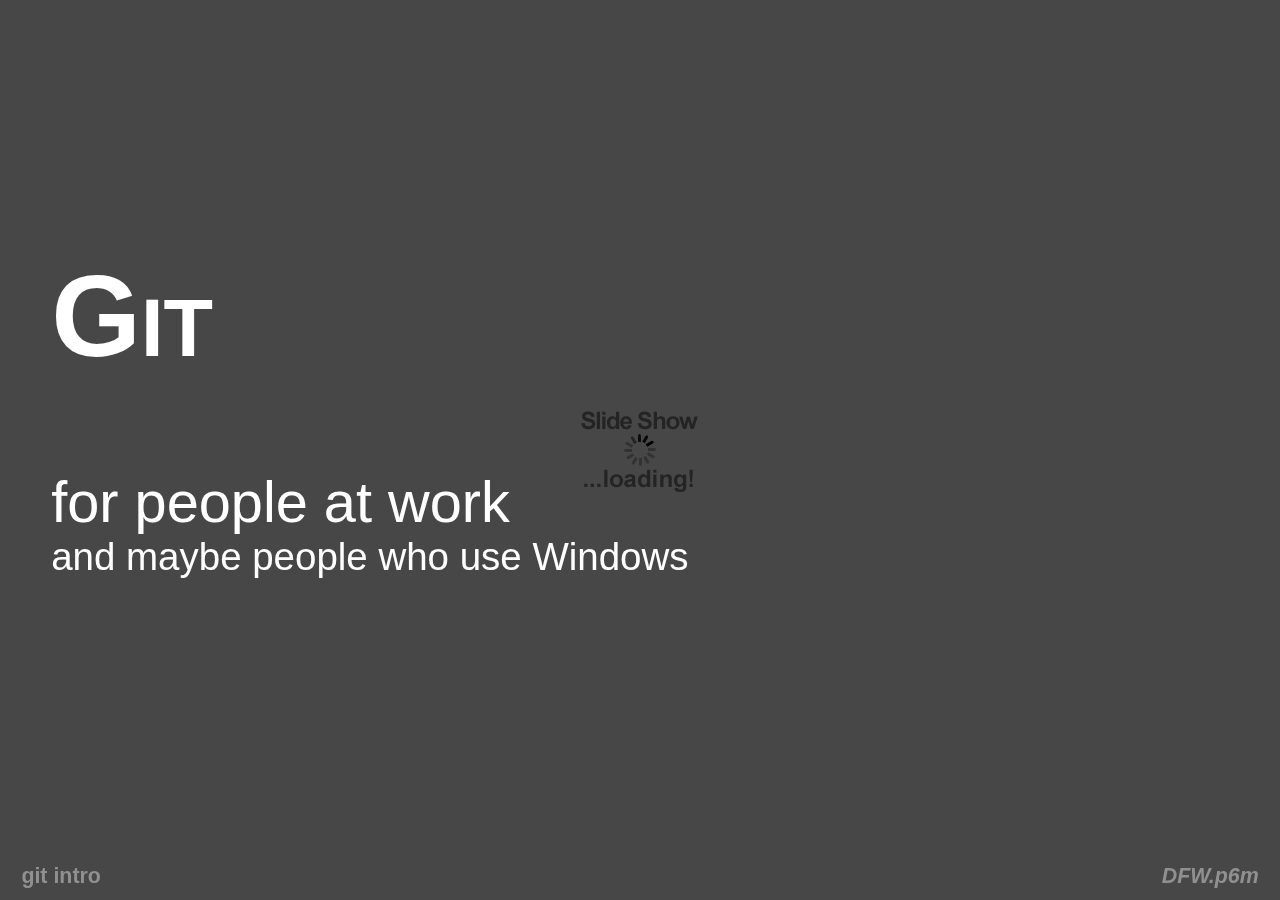
==== slideshow.html @ 4ffb4d1a "initial commit" ====
<!DOCTYPE html PUBLIC "-//W3C//DTD XHTML 1.0 Strict//EN"
        "http://www.w3.org/TR/xhtml1/DTD/xhtml1-strict.dtd">

<html xmlns="http://www.w3.org/1999/xhtml">

<head>
<title>git intro</title>
<!-- metadata -->
<meta name="contributor" content="youcan[64]netzgesta[46]de" />
<meta name="publisher" content="s5.netzgesta.de" />
<meta name="description" content="S5 1.3 is a very flexible and lightweight slide show system available for anyone to use (including transitions and scalable fonts and images)" />
<meta name="keywords" content="S5, version 1.3, slide show, presentation-mode, projection-mode, powerpoint-like, scala-like, keynote-like, incremental display, scalable fonts, scalable images, transitions, notes, osf, xoxo, css, javascript, xhtml, public domain" />

<meta name="generator" content="S5" />
<meta name="version" content="1" />
<meta name="subject" content="DBIx::Class" />
<meta name="author" content="See first slide" />
<meta name="company" content="N/A" />
<meta name="robots" content="index, follow" />
<meta name="revisit-after" content="7 days" />
<!-- meta additionally -->
<meta http-equiv="content-type" content="text/html; charset=utf-8" />
<meta http-equiv="Content-Script-Type" content="text/javascript" />
<meta http-equiv="Content-Style-Type" content="text/css" /><!-- configuration parameters -->
<meta name="defaultView" content="slideshow" />
<meta name="controlVis" content="hidden" />
<!-- configuration transition extension -->
<meta name="tranSitions" content="true" />
<meta name="fadeDuration" content="200" />
<meta name="incrDuration" content="200" />
<!-- configuration autoplay extension -->
<meta name="autoMatic" content="false" />
<meta name="playLoop" content="true" />
<meta name="playDelay" content="10" />
<!-- configuration audio extension -->
<meta name="audioSupport" content="false" />
<meta name="audioVolume" content="0" />
<meta name="audioError" content="false" />
<!-- configuration audio debug -->
<meta name="audioDebug" content="false" />
<!-- style sheet links -->
<link rel="stylesheet" href="ui/scala_utf/slides.css" type="text/css" media="projection" id="slideProj" />
<link rel="stylesheet" href="ui/scala_utf/outline.css" type="text/css" media="screen" id="outlineStyle" />
<link rel="stylesheet" href="ui/scala_utf/print.css" type="text/css" media="print" id="slidePrint" />
<link rel="stylesheet" href="ui/scala_utf/opera.css" type="text/css" media="projection" id="operaFix" />
<!-- embedded styles -->
<style type="text/css" media="all">
.imgcon {width: 100%; margin: 0 auto; padding: 0; text-align: center;}
#anim {width: 33%; height: 320px; position: relative;}
#anim img {position: absolute; top: 0px; left: 0px;}
.red {color: red;}
.grey {color: gray;}
</style>
<!-- S5 JS -->
<script src="ui/scala_utf/slides.js" type="text/javascript"></script>
</head>
<body>

<div class="layout">
   <div id="controls"><!-- DO NOT EDIT --></div>
   <div id="currentSlide"><!-- DO NOT EDIT --></div>
   <div id="header"></div>
   <div id="footer">
      <h1>git intro</h1>
      <h2>DFW.p6m</h2>
   </div>
</div>

<div class="presentation">

   <div class="slide">
      <h1>Git</h1>
      <h3>for people at work</h3>
      <h4>and maybe people who use Windows</h4>
   </div>

   <div class="slide">
      <h1>Why Git?</h1>
      <ul>
         <li>Get work done with a bad network connection</li>
         <li>Work from home</li>
         <li>Branching that works</li>
         <li>Super fast: Save time, rule the world</li>
      </ul>
   </div>


   <div class="slide">
      <h1>Initial Setup</h1>
      <pre>git config --global user.name 'Arthur Axel Schmidt'
git config --global user.email frew@gmail.com</pre>
</div>

   <div class="slide">
      <h1>Common Workflows</h1>
   </div>

   <div class="slide">
      <h1>Inital Checkout</h1>
      <p>The following uses SSH and your public ssh key to authenticate and get the repository.</p>
      <pre> git clone git@<strong>server</strong>:<strong>project</strong>.git</pre>
   </div>

   <div class="slide">
      <h1>Start the day (update)</h1>
      <p>(I wouldn't do this if I were working on a branch)</p>
      <p>This basically gets the changes from origin that your coworkers have checked in and merges them into your master branch</p>
      <pre> git pull origin master</pre>
   </div>

   <div class="slide">
      <h1>Adding features/fixing bugs</h1>
<pre>
git checkout -b fix-printouts
# hack till <strong>anything</strong> works
git diff
git checkin -m 'got foo to work'
# you finished!
git checkout master
git merge fix-printouts
git branch -d fix-printouts
</pre>
   </div>

   <div class="slide">
      <h1>Side-by-side Diffs</h1>
      <p>The following will allow you to use meld with git for side-by-side diffs.  If you prefer some other tool, just pass it instead of -t</p>
      <pre>git difftool -y -t meld</pre>
   </div>

   <div class="slide">
      <h1>Forging your own tools</h1>
      <p>Do you really want to type that every time?  Didn't think so.</p>
      <p>Instead, make an executable file and put it in your path called git-sdiff and put the following in the file.</p>
      <pre>git difftool -y -t meld</pre>
      <p>Now you can just do</p>
      <pre>git sdiff</pre>
   </div>

   <div class="slide">
      <h1>File management</h1>
      <pre>git rm filename
git mv old new
# also the following Just Works
mv old new
git rm old
git add new</pre>
   </div>

   <div class="slide">
      <h1>Go home (check in to central server)</h1>
      <p>(I wouldn't do this if I were working on a branch)</p>
      <pre> git push origin master</pre>
   </div>

   <div class="slide">
      <h1>Fix a typo in the last commit message</h1>
      <pre> git commit --amend</pre>
      <p>Warning: do not do this if you have already pushed the commit to a remote server</p>
   </div>

   <div class="slide">
      <h1>Revert changes to a file</h1>
      <pre>rm file; git checkout file</pre>
   </div>

   <div class="slide">
      <h1>Undo a commit</h1>
      <p>At least once a week I make a commit that I wish I hadn't.  I may commit unfinished files with finished ones, misspell something.  Whatever.</p>
      <p>The following undoes the last commit.  You won't lose your work though, just your commit message.</p>
      <pre>git reset HEAD^</pre>
   </div>

   <div class="slide">
      <h1>Clean up your repo at the end of the week</h1>
      <p>Certain things you do in git accumulate cruft and will eventually degrade performance.  Fix that with the following command:</p>
      <pre>git gc --prune</pre>
   </div>

   <div class="slide">
      <h1>Bring in changes to long running branch</h1>
      <p>If your branch lasts a long time (generally they shouldn't, but it happens,) one good way to keep up to date is to use rebase:</p>
      <pre>
# working on branch database-refactor
git rebase master
</pre>
   <p>This will make it look like your branch has always been working on top of master</p>
   <p>Warning: be careful with rebase, it can change history and make your coworkers hate you</p>
   <p>(also: git rerere)</p>
   </div>

   <div class="slide">
      <h1>You forgot to make a branch!</h1>
      <p>It's monday and you're tired and you started to fix a bug and forgot to make a branch before you started working on it.  Never fear!  The following will get you out of the bind you are in:</p>
      <pre>
# hack hack hack
git stash
git checkout -b new-feature
git stash apply
# :D
</pre>
   </div>

   <div class="slide">
      <h1>You want to commit only part of a file</h1>
      <p>This <strong>probably</strong> means that you should have made a branch, but I'll still be your friend and help you out</p>
      <pre>git add --patch</pre>
      <p>The above command will allow you to only add parts of files to a commit.</p>
   </div>

   <div class="slide">
      <h1>Cheatsheets</h1>
      <a href="http://zrusin.blogspot.com/2007/09/git-cheat-sheet.html">The prettiest Cheatsheet ever</a>
   </div>

   <div class="slide">
      <h1>Guides</h1>
      <a href="http://github.com/guides/Home">Lots of material collected by githubbers</a>
   </div>

</div>
</body>
</html>
---- ui/scala_utf/slides.css ----
@import url(s5-core.css); /* required to make the slide show run at all */
@import url(framing.css); /* sets basic placement and size of slide components */
@import url(pretty.css);  /* stuff that makes the slides look better than blah */
---- ui/scala_utf/outline.css ----
/* don't change this unless you want the layout stuff to show up in the outline view! */

.hide, .layout div, #footer *, #controlForm * {display: none;}
#footer, #controls, #controlForm, #navLinks, #sheet {display: block; visibility: visible; margin: 0; padding: 0;}
#sheet {float: right; padding: 0.5em;}
html>body #sheet {position: fixed; top: 0; right: 0;}

/* making the outline look pretty-ish */

#slide0 h1, #slide0 h2, #slide0 h3, #slide0 h4 {border: none; margin: 0;}
#slide0 h1 {padding-top: 1.5em;}
.slide h1 {margin: 1.5em 0 0; padding-top: 0.25em; border-top: 1px solid #888; border-bottom: 1px solid #AAA;}
#sheet {border: 1px solid; border-width: 0 0 1px 1px; background: #FFF;}
---- ui/scala_utf/print.css ----
/* The following rule is necessary to have all slides appear in print! DO NOT REMOVE IT! */.slide, ul, p {page-break-inside: avoid; visibility: visible !important;}h1 {page-break-after: avoid;}
img {page-break-inside: avoid; page-break-after: avoid;}
/*.slide {page-break-after: always;}*/body {font-size: 12pt; background: white;}* {color: black;}#slide0 h1 {font-size: 200%; border: none; margin: 0.5em 0 0.25em;}#slide0 h3 {margin: 0; padding: 0;}#slide0 h4 {margin: 0 0 0.5em; padding: 0;}#slide0 {margin-bottom: 3em;}h1 {border-top: 2pt solid gray; border-bottom: 1px dotted silver;}.extra {background: transparent !important;}div.extra, pre.extra, .example {font-size: 10pt; color: #333;}ul.extra a {font-weight: bold;}p.example {display: none;}#header {display: none;}#footer h1 {margin: 0; border-bottom: 1px solid; color: gray; font-style: italic;}#footer h2, #controls {display: none;}/* The following rule keeps the layout stuff out of print.  Remove at your own risk! */.hide, .layout, .layout * {display: none !important;}
---- ui/scala_utf/opera.css ----
/* DO NOT CHANGE THESE unless you really want to break Opera Show */
.slide {
	visibility: visible !important;
	position: static !important;
	page-break-before: always;
}
#slide0 {page-break-before: avoid;}
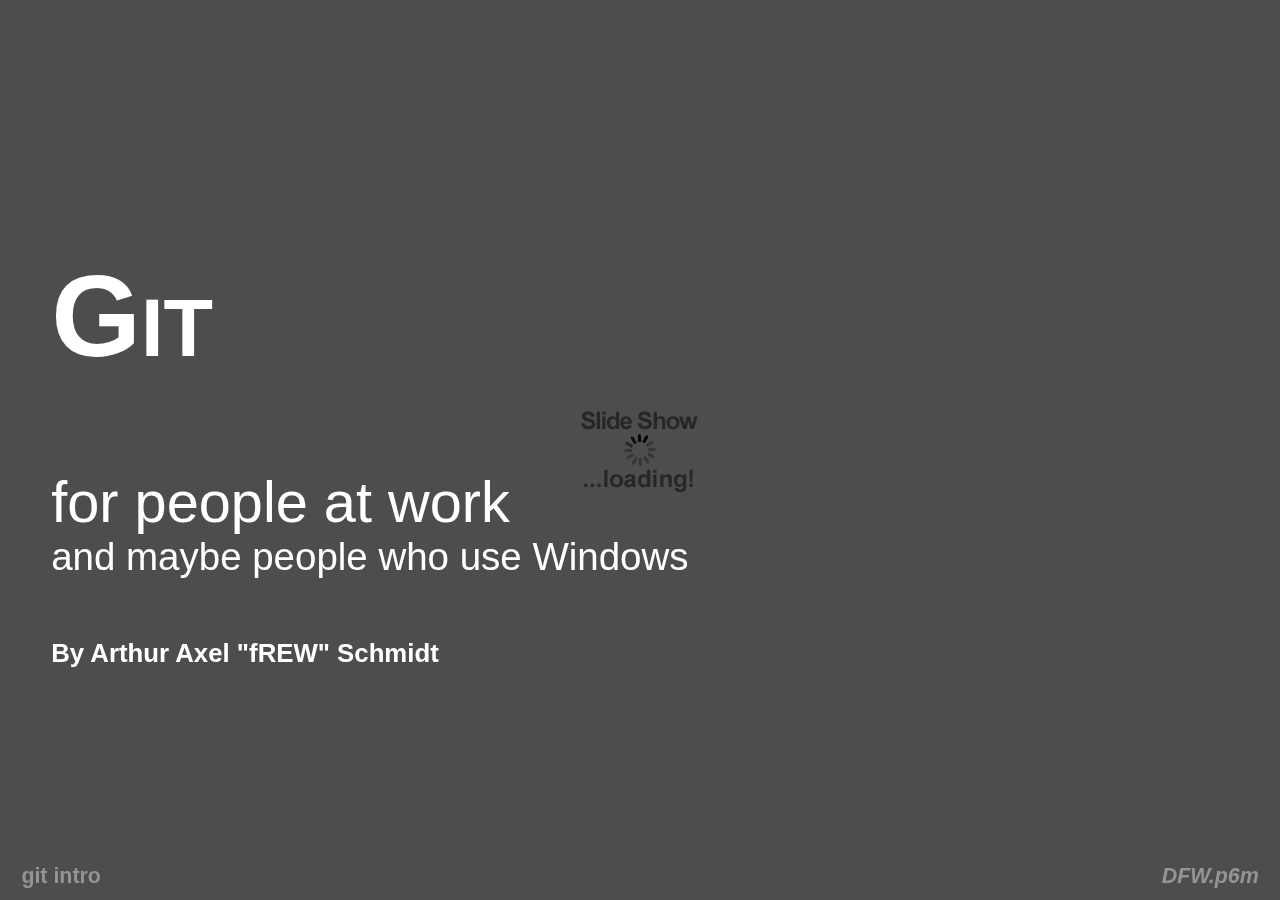
==== commit 2f62106c: "more slides" ====
--- a/slideshow.html
+++ b/slideshow.html
@@ -72,40 +72,33 @@
       <h1>Git</h1>
       <h3>for people at work</h3>
       <h4>and maybe people who use Windows</h4>
+      <h6>By Arthur Axel "fREW" Schmidt</h6>
+   </div>
+
+   <div class="slide">
+      <h1>DO IT.</h1>
+      <img src="img/Advice-Dog-use-git-rule-the-world.jpg" />
    </div>
 
    <div class="slide">
       <h1>Why Git?</h1>
-      <ul>
+      <ul class="incremental">
          <li>Get work done with a bad network connection</li>
          <li>Work from home</li>
          <li>Branching that works</li>
-         <li>Super fast: Save time, rule the world</li>
+         <li>Super fast: Save time, get more work done in less time, get a giant raise (1000%)</li>
       </ul>
    </div>
 
-
-   <div class="slide">
-      <h1>Initial Setup</h1>
+   <div class="slide">
+      <h1>First</h1>
       <pre>git config --global user.name 'Arthur Axel Schmidt'
 git config --global user.email frew@gmail.com</pre>
 </div>
 
    <div class="slide">
-      <h1>Common Workflows</h1>
-   </div>
-
-   <div class="slide">
-      <h1>Inital Checkout</h1>
-      <p>The following uses SSH and your public ssh key to authenticate and get the repository.</p>
-      <pre> git clone git@<strong>server</strong>:<strong>project</strong>.git</pre>
-   </div>
-
-   <div class="slide">
-      <h1>Start the day (update)</h1>
-      <p>(I wouldn't do this if I were working on a branch)</p>
-      <p>This basically gets the changes from origin that your coworkers have checked in and merges them into your master branch</p>
-      <pre> git pull origin master</pre>
+      <h1>Common Operations</h1>
+      <p>This is basically an ordered cheatsheet of stuff that <strong>I</strong> do all the time.</p>
    </div>
 
    <div class="slide">
@@ -129,12 +122,16 @@
    </div>
 
    <div class="slide">
-      <h1>Forging your own tools</h1>
-      <p>Do you really want to type that every time?  Didn't think so.</p>
-      <p>Instead, make an executable file and put it in your path called git-sdiff and put the following in the file.</p>
-      <pre>git difftool -y -t meld</pre>
-      <p>Now you can just do</p>
-      <pre>git sdiff</pre>
+      <h1>Start the day (update)</h1>
+      <p>(I wouldn't do this if I were working on a branch)</p>
+      <p>This basically gets the changes from origin that your coworkers have checked in and merges them into your master branch</p>
+      <pre>git pull origin master</pre>
+   </div>
+
+   <div class="slide">
+      <h1>Go home</h1>
+      <p>(I wouldn't do this if I were working on a branch)</p>
+      <pre> git push origin master</pre>
    </div>
 
    <div class="slide">
@@ -148,20 +145,9 @@
    </div>
 
    <div class="slide">
-      <h1>Go home (check in to central server)</h1>
-      <p>(I wouldn't do this if I were working on a branch)</p>
-      <pre> git push origin master</pre>
-   </div>
-
-   <div class="slide">
-      <h1>Fix a typo in the last commit message</h1>
+      <h1>Fix typo in last commit message</h1>
       <pre> git commit --amend</pre>
       <p>Warning: do not do this if you have already pushed the commit to a remote server</p>
-   </div>
-
-   <div class="slide">
-      <h1>Revert changes to a file</h1>
-      <pre>rm file; git checkout file</pre>
    </div>
 
    <div class="slide">
@@ -169,24 +155,6 @@
       <p>At least once a week I make a commit that I wish I hadn't.  I may commit unfinished files with finished ones, misspell something.  Whatever.</p>
       <p>The following undoes the last commit.  You won't lose your work though, just your commit message.</p>
       <pre>git reset HEAD^</pre>
-   </div>
-
-   <div class="slide">
-      <h1>Clean up your repo at the end of the week</h1>
-      <p>Certain things you do in git accumulate cruft and will eventually degrade performance.  Fix that with the following command:</p>
-      <pre>git gc --prune</pre>
-   </div>
-
-   <div class="slide">
-      <h1>Bring in changes to long running branch</h1>
-      <p>If your branch lasts a long time (generally they shouldn't, but it happens,) one good way to keep up to date is to use rebase:</p>
-      <pre>
-# working on branch database-refactor
-git rebase master
-</pre>
-   <p>This will make it look like your branch has always been working on top of master</p>
-   <p>Warning: be careful with rebase, it can change history and make your coworkers hate you</p>
-   <p>(also: git rerere)</p>
    </div>
 
    <div class="slide">
@@ -202,7 +170,51 @@
    </div>
 
    <div class="slide">
-      <h1>You want to commit only part of a file</h1>
+      <h1>Inital Checkout</h1>
+      <p>The following uses SSH and your public ssh key to authenticate and get the repository.</p>
+      <pre> git clone git@<strong>server</strong>:<strong>project</strong>.git</pre>
+   </div>
+
+   <div class="slide">
+      <h1>Creating a Repository</h1>
+      <p>This just creates a local repository.  You can do this when your repo administrator is away on vacation to keep getting work done.</p>
+      <pre>git init</pre>
+   </div>
+
+   <div class="slide">
+      <h1>Forging your own tools</h1>
+      <p>Do you really want to type that every time?  Didn't think so.</p>
+      <p>Instead, make an executable file and put it in your path called git-sdiff and put the following in the file.</p>
+      <pre>git difftool -y -t meld</pre>
+      <p>Now you can just do</p>
+      <pre>git sdiff</pre>
+   </div>
+
+   <div class="slide">
+      <h1>Revert changes to a file</h1>
+      <pre>rm file; git checkout file</pre>
+   </div>
+
+   <div class="slide">
+      <h1>Clean up your repo</h1>
+      <p>Certain things you do in git accumulate cruft and will eventually degrade performance.  Fix that with the following command:</p>
+      <pre>git gc --prune</pre>
+   </div>
+
+   <div class="slide">
+      <h1>Bring changes to long running branch</h1>
+      <p>If your branch lasts a long time (generally they shouldn't, but it happens,) one good way to keep up to date is to use rebase:</p>
+      <pre>
+# working on branch database-refactor
+git rebase master
+</pre>
+   <p>This will make it look like your branch has always been working on top of master</p>
+   <p>Warning: be careful with rebase, it can change history and make your coworkers hate you</p>
+   <p>(also: git rerere)</p>
+   </div>
+
+   <div class="slide">
+      <h1>commit only part of a file</h1>
       <p>This <strong>probably</strong> means that you should have made a branch, but I'll still be your friend and help you out</p>
       <pre>git add --patch</pre>
       <p>The above command will allow you to only add parts of files to a commit.</p>
@@ -211,10 +223,12 @@
    <div class="slide">
       <h1>Cheatsheets</h1>
       <a href="http://zrusin.blogspot.com/2007/09/git-cheat-sheet.html">The prettiest Cheatsheet ever</a>
+      <a href="http://cheat.errtheblog.com/s/git/">A super complete (10 page) cheatsheet</a>
    </div>
 
    <div class="slide">
       <h1>Guides</h1>
+      <a href="http://www-cs-students.stanford.edu/~blynn/gitmagic/">Neat guide that takes the view that git is magic</a>
       <a href="http://github.com/guides/Home">Lots of material collected by githubbers</a>
    </div>
 
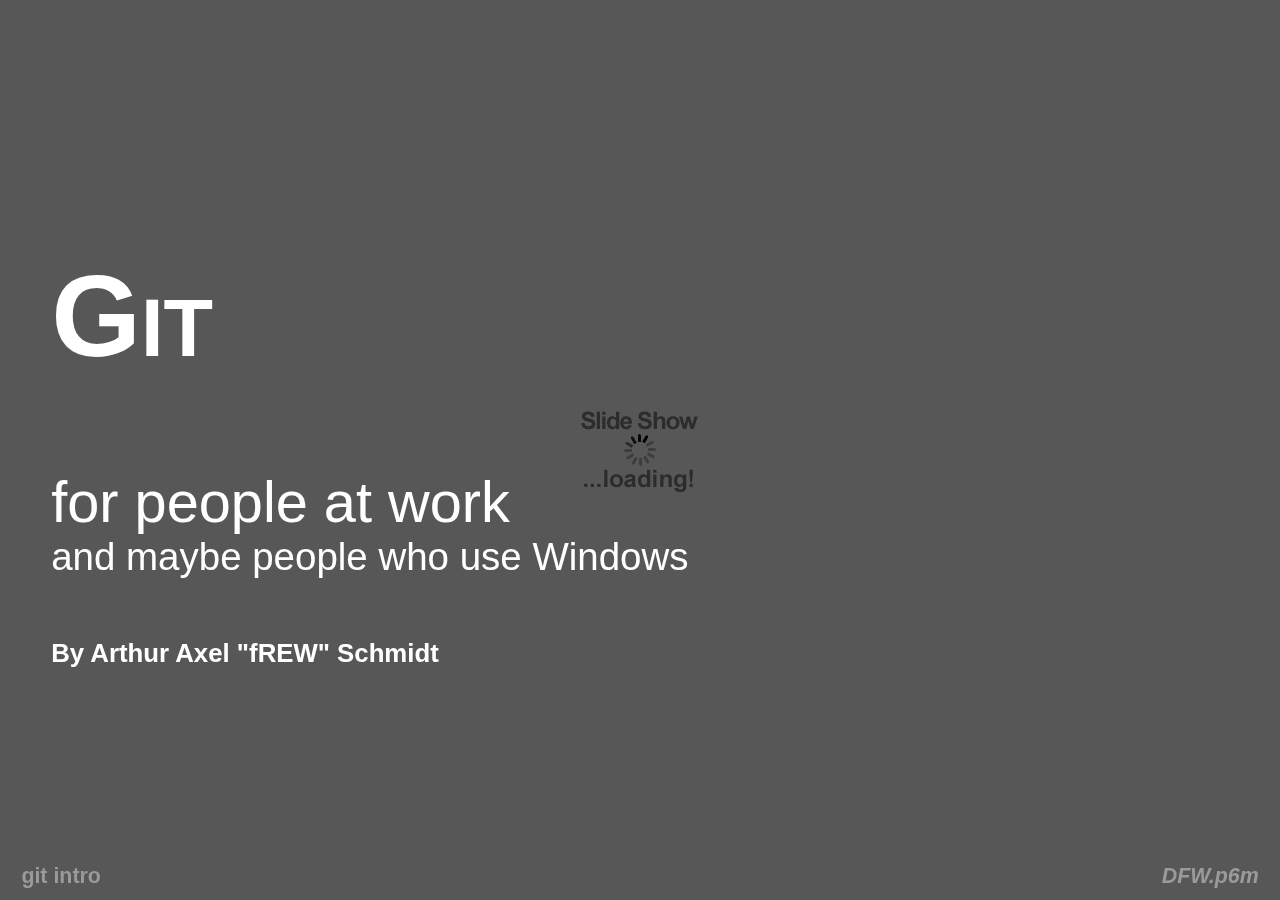
==== commit dc5e56c8: "add tgit link" ====
--- a/slideshow.html
+++ b/slideshow.html
@@ -232,6 +232,11 @@
       <a href="http://github.com/guides/Home">Lots of material collected by githubbers</a>
    </div>
 
+   <div class="slide">
+      <h1>Other Tools</h1>
+      <a href="http://code.google.com/p/tortoisegit/">TortoiseGit - Windows shell interface</a>
+   </div>
+
 </div>
 </body>
 </html>
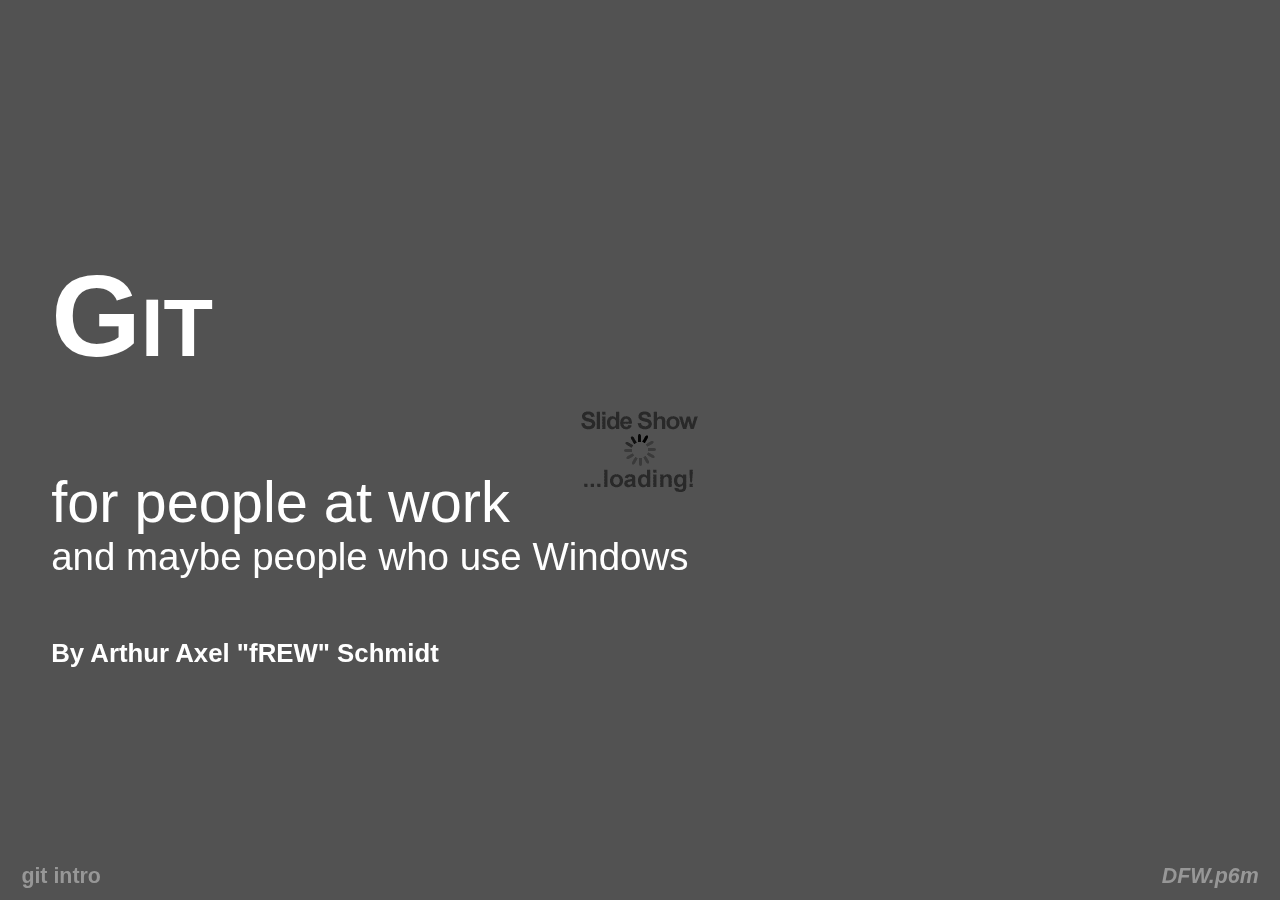
==== commit f0081019: "add gitosis as misc tool" ====
--- a/slideshow.html
+++ b/slideshow.html
@@ -91,6 +91,14 @@
    </div>
 
    <div class="slide">
+      <h1>Jargon</h1>
+      <ul class="incremental">
+         <li>origin: the typical name of the remote, canonical repo.</li>
+         <li>master: what git users call trunk by default</li>
+      </ul>
+   </div>
+
+   <div class="slide">
       <h1>First</h1>
       <pre>git config --global user.name 'Arthur Axel Schmidt'
 git config --global user.email frew@gmail.com</pre>
@@ -103,16 +111,18 @@
 
    <div class="slide">
       <h1>Adding features/fixing bugs</h1>
-<pre>
-git checkout -b fix-printouts
-# hack till <strong>anything</strong> works
-git diff
-git checkin -m 'got foo to work'
-# you finished!
-git checkout master
-git merge fix-printouts
-git branch -d fix-printouts
-</pre>
+      <ul class="incremental">
+         <li><pre> # mark issue tracker ticket as in progress </pre></li>
+         <li><pre> git checkout -b fix-printouts </pre></li>
+         <li><pre> # hack till <strong>anything</strong> works </pre></li>
+         <li><pre> git diff </pre></li>
+         <li><pre> git checkin -m 'got foo to work' </pre></li>
+         <li><pre> # you finished!  </pre></li>
+         <li><pre> git checkout master </pre></li>
+         <li><pre> git merge fix-printouts </pre></li>
+         <li><pre> git branch -d fix-printouts </pre></li>
+         <li><pre> # mark issue as closed (or whatever) </pre></li>
+      </ul>
    </div>
 
    <div class="slide">
@@ -124,7 +134,7 @@
    <div class="slide">
       <h1>Start the day (update)</h1>
       <p>(I wouldn't do this if I were working on a branch)</p>
-      <p>This basically gets the changes from origin that your coworkers have checked in and merges them into your master branch</p>
+      <p>This basically gets the changes from origin that your coworkers have checked in to master and merges them into your current branch</p>
       <pre>git pull origin master</pre>
    </div>
 
@@ -136,12 +146,14 @@
 
    <div class="slide">
       <h1>File management</h1>
-      <pre>git rm filename
-git mv old new
-# also the following Just Works
-mv old new
-git rm old
-git add new</pre>
+      <ul class="incremental">
+         <li> <pre> git rm filename </pre> </li>
+         <li> <pre> git mv old new </pre> </li>
+         <li> <pre> # also the following Just Works </pre> </li>
+         <li> <pre> mv old new </pre> </li>
+         <li> <pre> git rm old </pre> </li>
+         <li> <pre> git add new </pre> </li>
+      </ul>
    </div>
 
    <div class="slide">
@@ -160,13 +172,13 @@
    <div class="slide">
       <h1>You forgot to make a branch!</h1>
       <p>It's monday and you're tired and you started to fix a bug and forgot to make a branch before you started working on it.  Never fear!  The following will get you out of the bind you are in:</p>
-      <pre>
-# hack hack hack
-git stash
-git checkout -b new-feature
-git stash apply
-# :D
-</pre>
+      <ul class="incremental">
+         <li> <pre> # hack hack hack </pre> </li>
+         <li> <pre> git stash </pre> </li>
+         <li> <pre> git checkout -b new-feature </pre> </li>
+         <li> <pre> git stash apply </pre> </li>
+         <li> <pre> # :D </pre> </li>
+      </ul>
    </div>
 
    <div class="slide">
@@ -205,7 +217,9 @@
       <h1>Bring changes to long running branch</h1>
       <p>If your branch lasts a long time (generally they shouldn't, but it happens,) one good way to keep up to date is to use rebase:</p>
       <pre>
-# working on branch database-refactor
+git checkout master
+git pull origin master
+git checkout database-refactor
 git rebase master
 </pre>
    <p>This will make it look like your branch has always been working on top of master</p>
@@ -215,26 +229,39 @@
 
    <div class="slide">
       <h1>commit only part of a file</h1>
-      <p>This <strong>probably</strong> means that you should have made a branch, but I'll still be your friend and help you out</p>
-      <pre>git add --patch</pre>
-      <p>The above command will allow you to only add parts of files to a commit.</p>
+      <ul class="incremental">
+         <li>This <strong>probably</strong> means that you should have made a branch, but I'll still be your friend and help you out</li>
+         <li><pre>git add --patch</pre></li>
+         <li>The above command will allow you to only add parts of files to a commit.</li>
+      </ul>
    </div>
 
    <div class="slide">
       <h1>Cheatsheets</h1>
-      <a href="http://zrusin.blogspot.com/2007/09/git-cheat-sheet.html">The prettiest Cheatsheet ever</a>
-      <a href="http://cheat.errtheblog.com/s/git/">A super complete (10 page) cheatsheet</a>
+      <ul>
+         <li> <a href="http://zrusin.blogspot.com/2007/09/git-cheat-sheet.html">The prettiest Cheatsheet ever</a> </li>
+         <li> <a href="http://cheat.errtheblog.com/s/git/">A super complete (10 page) cheatsheet</a> </li>
+      </ul>
    </div>
 
    <div class="slide">
       <h1>Guides</h1>
-      <a href="http://www-cs-students.stanford.edu/~blynn/gitmagic/">Neat guide that takes the view that git is magic</a>
-      <a href="http://github.com/guides/Home">Lots of material collected by githubbers</a>
+      <ul>
+         <li><a href="http://www-cs-students.stanford.edu/~blynn/gitmagic/">Neat guide that takes the view that git is magic</a></li>
+         <li><a href="http://github.com/guides/Home">Lots of material collected by githubbers</a></li>
+      </ul>
    </div>
 
    <div class="slide">
       <h1>Other Tools</h1>
-      <a href="http://code.google.com/p/tortoisegit/">TortoiseGit - Windows shell interface</a>
+      <ul>
+      <li><a href="http://code.google.com/p/tortoisegit/">TortoiseGit - Windows shell interface</a></li>
+      <li>Gitosis </li>
+      </ul>
+   </div>
+
+   <div class="slide">
+      <h1>The End!</h1>
    </div>
 
 </div>
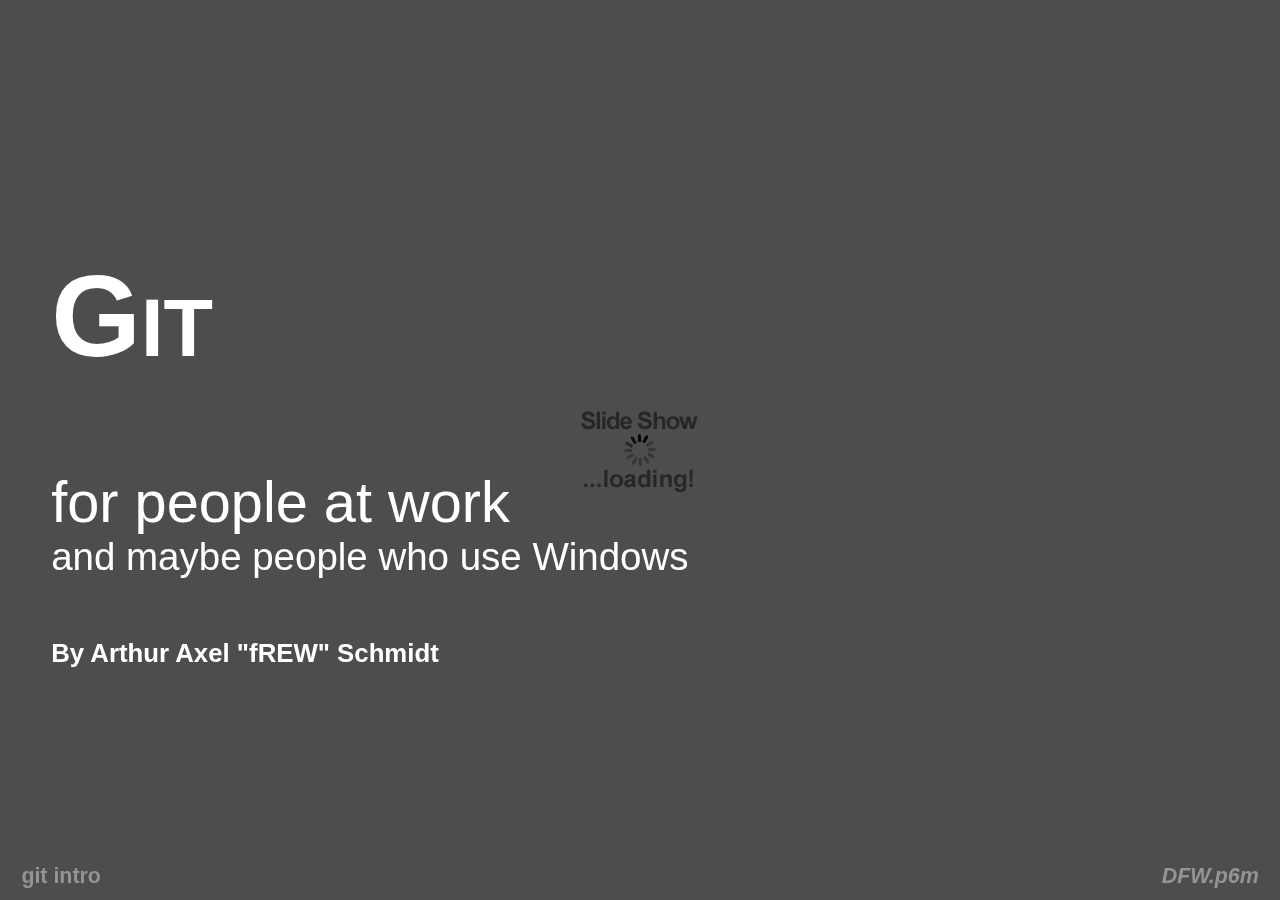
==== commit 2b776b87: "fix typo" ====
--- a/slideshow.html
+++ b/slideshow.html
@@ -116,7 +116,7 @@
          <li><pre> git checkout -b fix-printouts </pre></li>
          <li><pre> # hack till <strong>anything</strong> works </pre></li>
          <li><pre> git diff </pre></li>
-         <li><pre> git checkin -m 'got foo to work' </pre></li>
+         <li><pre> git commit -am 'got foo to work' </pre></li>
          <li><pre> # you finished!  </pre></li>
          <li><pre> git checkout master </pre></li>
          <li><pre> git merge fix-printouts </pre></li>
